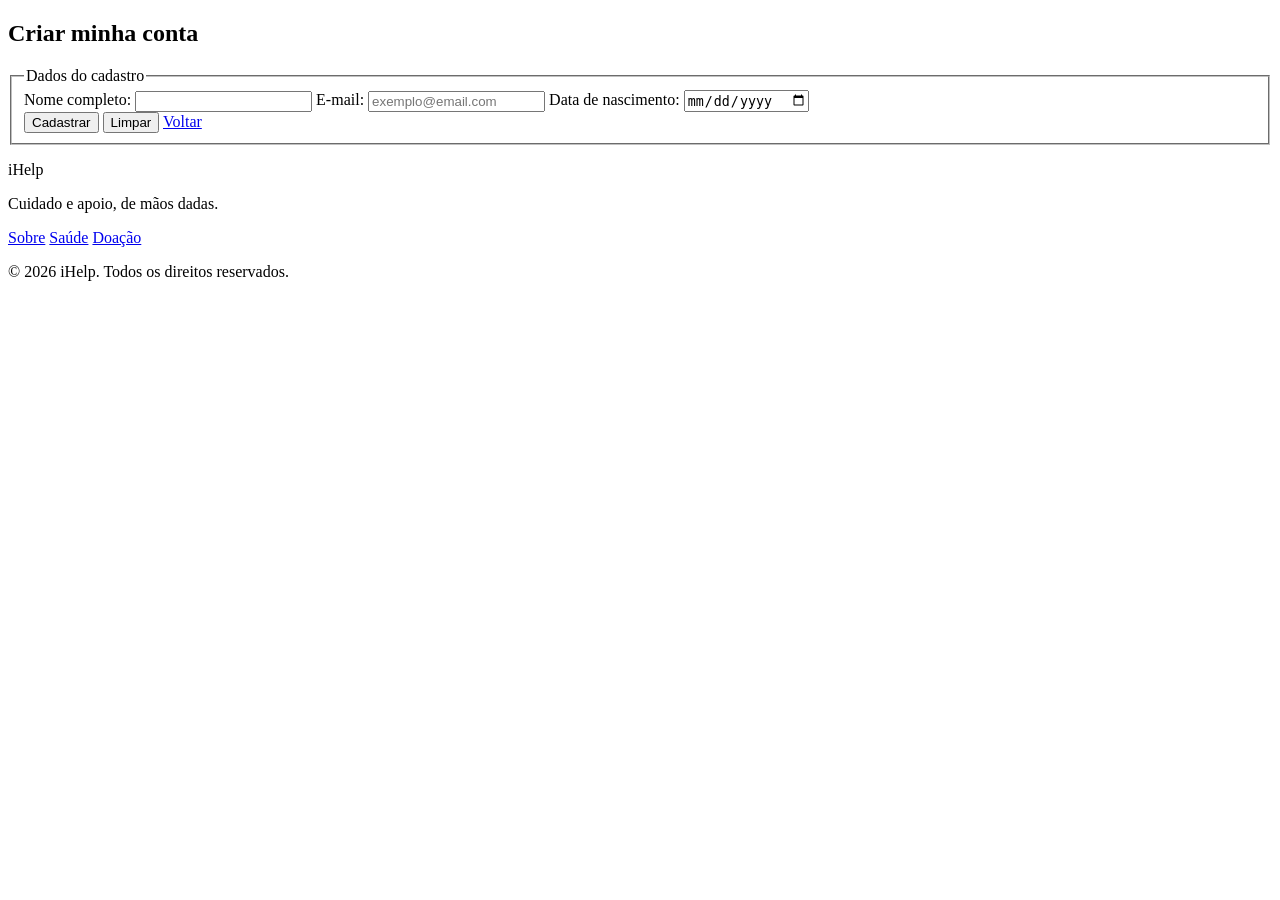
==== Cad.html @ 89cf7014 "Create Cad.html" ====
<!DOCTYPE html>
<html lang="pt-BR">

<head>
    <meta charset="UTF-8">


    <title>iHelp — Criar minha conta</title>


    <link
        rel="stylesheet"
        href="Cad.css"
    >
</head>

<body>

    <main class="container">

        <section class="card">

            <h2 class="destaque">
                Criar minha conta
            </h2>

            <form action="index.html" method="get">

                <fieldset>

                    <legend>
                        Dados do cadastro
                    </legend>

                    <label for="nome">
                        Nome completo:
                    </label>

                    <input
                        type="text"
                        id="nome"
                        name="nome"
                        required
                    >

                    <label for="email">
                        E-mail:
                    </label>

                    <input
                        type="email"
                        id="email"
                        name="email"
                        placeholder="exemplo@email.com"
                        required
                    >

                    <label for="nascimento">
                        Data de nascimento:
                    </label>

                    <input
                        type="date"
                        id="nascimento"
                        name="nascimento"
                        required
                    >

                    <div class="acoes">

                        <button type="submit">
                            Cadastrar
                        </button>

                        <button
                            type="reset"
                            class="secundario"
                        >
                            Limpar
                        </button>

                        <a
                            href="PaginaInicio.html"
                            class="secundario"
                        >
                            Voltar
                        </a>

                    </div>

                </fieldset>

            </form>

        </section>

    </main>

    <footer class="rodape">

        <div class="rodape__marca">
            <p class="nome_site">iHelp</p>
            <p>Cuidado e apoio, de mãos dadas.</p>
        </div>

        <div class="rodape__links">
            <a href="PaginaInicio.html">Sobre</a>
            <a href="PaginaInicio.html">Saúde</a>
            <a href="PaginaInicio.html">Doação</a>
        </div>

        <p class="rodape__copy">© 2026 iHelp. Todos os direitos reservados.</p>

    </footer>

</body>

</html>
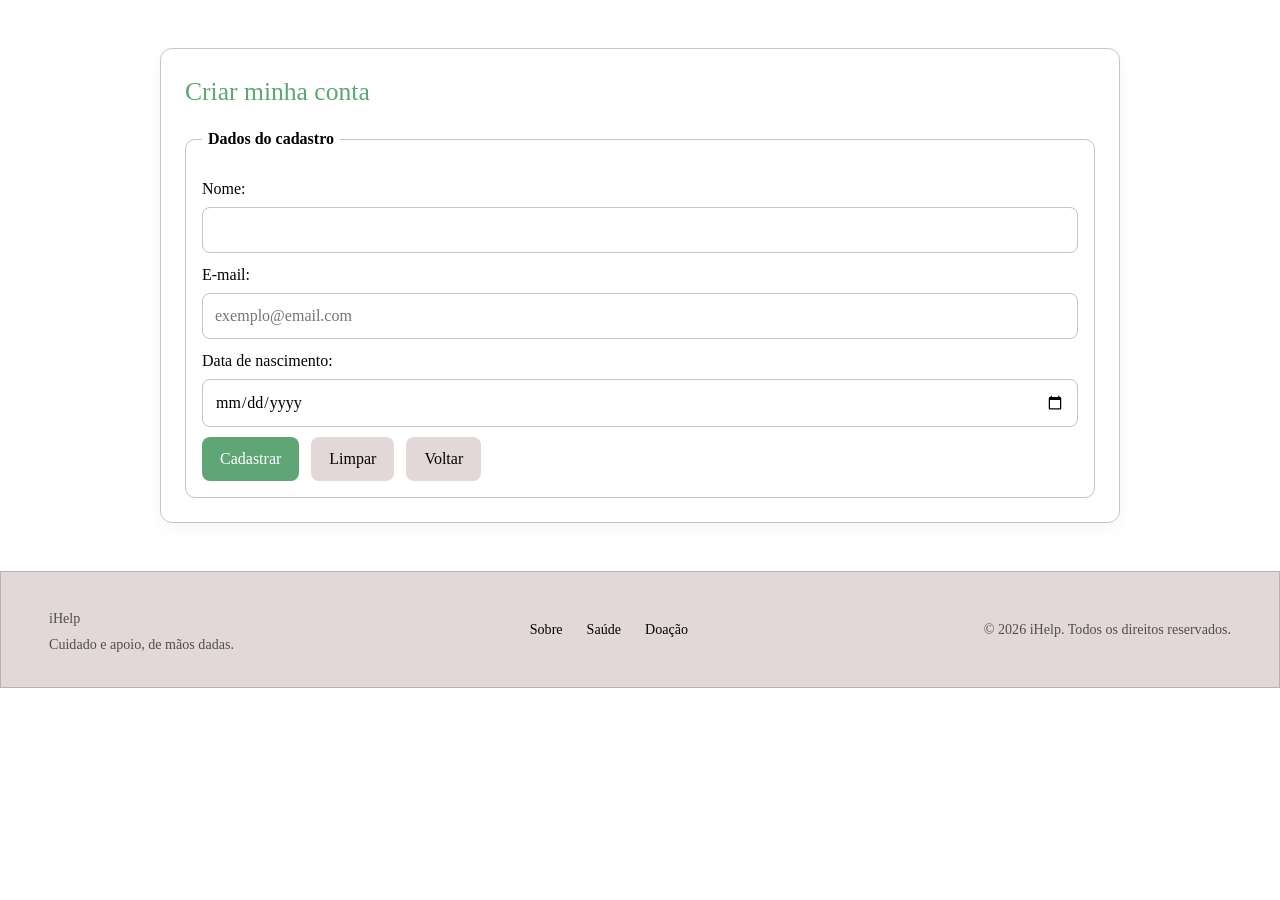
==== commit 668b0d21: "Enhance Cad.html with script and accessibility features Added a script tag for Cad.js and improved f" ====
--- a/Cad.html
+++ b/Cad.html
@@ -12,6 +12,11 @@
         rel="stylesheet"
         href="Cad.css"
     >
+
+    <script
+        src="Cad.js"
+        defer
+    ></script>
 </head>
 
 <body>
@@ -24,7 +29,22 @@
                 Criar minha conta
             </h2>
 
-            <form action="index.html" method="get">
+            <section
+                class="erros"
+                id="erros"
+                role="alert"
+                hidden
+            >
+                <p>Cadastro não realizado:</p>
+                <menu id="erros-lista"></menu>
+            </section>
+
+            <form
+                action="index.html"
+                method="get"
+                id="form-cadastro"
+                novalidate
+            >
 
                 <fieldset>
 
@@ -33,15 +53,19 @@
                     </legend>
 
                     <label for="nome">
-                        Nome completo:
+                        Nome:
                     </label>
 
                     <input
                         type="text"
                         id="nome"
                         name="nome"
-                        required
+                        aria-describedby="nome-msg"
                     >
+                    <small
+                        class="campo__msg"
+                        id="nome-msg"
+                    ></small>
 
                     <label for="email">
                         E-mail:
@@ -52,8 +76,12 @@
                         id="email"
                         name="email"
                         placeholder="exemplo@email.com"
-                        required
+                        aria-describedby="email-msg"
                     >
+                    <small
+                        class="campo__msg"
+                        id="email-msg"
+                    ></small>
 
                     <label for="nascimento">
                         Data de nascimento:
@@ -63,8 +91,12 @@
                         type="date"
                         id="nascimento"
                         name="nascimento"
-                        required
+                        aria-describedby="nascimento-msg"
                     >
+                    <small
+                        class="campo__msg"
+                        id="nascimento-msg"
+                    ></small>
 
                     <div class="acoes">
 
--- a/Cad.css
+++ b/Cad.css
@@ -0,0 +1,253 @@
+* {box-sizing: border-box;}
+
+:root {
+
+    --p: #5fa576;             
+
+    --p-escuro: #35724a;      
+
+    --cinza-claro: #e2d8d8;   
+
+    --cinza-borda: #b8b4ad;   
+
+    --branco: #FFFFFF;
+
+    --preto: #030303;
+
+    --cinza: #504e4b;
+
+    --linha: #ccc3b6;          
+}
+
+
+
+
+html,
+body {
+
+    margin: 0;
+
+    padding: 0;
+
+    color: var(--preto);
+
+    background: var(--branco);
+
+    line-height: 1.5;
+}
+
+
+
+
+.container {
+
+    width: min(100% - 32px, 960px);
+
+    margin: 48px auto;
+}
+
+
+
+
+.card {
+
+    background: var(--branco);
+
+    border:
+        1px solid
+        var(--linha);
+
+    border-radius: 12px;
+
+    padding: 24px;
+
+    box-shadow:
+        0 6px 18px
+        rgba(0, 0, 0, 0.04);
+}
+
+
+.destaque {
+
+    margin: 0 0 8px;
+
+    font-weight: 500;
+
+    font-size: 1.6rem;
+
+    color: var(--p);
+}
+
+
+
+
+form fieldset {
+
+    border:
+        1px solid
+        var(--linha);
+
+    border-radius: 10px;
+
+    padding: 16px;
+
+    margin: 16px 0 0;
+}
+
+
+legend {
+
+    font-weight: 700;
+
+    padding: 0 6px;
+}
+
+
+label {
+
+    display: block;
+
+    margin: 10px 0 6px;
+}
+
+
+input,
+select,
+textarea {
+
+    width: 100%;
+
+    padding: 10px 12px;
+
+    border:
+        1px solid
+        var(--linha);
+
+    border-radius: 8px;
+
+    background: var(--branco);
+
+    font: inherit;
+}
+
+input:hover,
+textarea:hover {
+    border-color: var(--cinza);
+}
+
+
+
+input:focus,
+select:focus,
+textarea:focus {
+
+    outline:
+        3px solid
+        rgba(78, 155, 104, 0.2);
+
+    border-color:
+        var(--p);
+}
+
+
+
+
+.acoes {
+
+    display: flex;
+
+    flex-wrap: wrap;
+
+    gap: 12px;
+
+    margin-top: 10px;
+}
+
+
+
+
+button,
+.acoes a {
+
+    cursor: pointer;
+
+    border: none;
+
+    padding: 10px 18px;
+
+    border-radius: 8px;
+
+    font-weight: 700;
+
+    background: var(--p);
+
+    color: var(--branco);
+
+    text-decoration: none;
+
+    display: inline-block;
+
+    font: inherit;
+}
+
+
+button:hover,
+.acoes a:hover {
+
+    background: var(--p-escuro);
+}
+
+
+button.secundario,
+.acoes a.secundario {
+
+    background: var(--cinza-claro);
+
+    color: var(--preto);
+}
+
+button.secundario:hover,
+.acoes a.secundario:hover {
+
+    background: var(--cinza-borda);
+}
+
+
+
+
+.rodape {
+  display: flex;
+  flex-wrap: wrap; 
+  justify-content: space-between;
+  align-items: center;
+  gap: 20px;
+  padding: 32px 48px;
+  background: var(--cinza-claro);
+  border: 1px solid var(--cinza-borda);
+  font-size: 0.88rem;
+  color: var(--cinza);
+}
+
+
+.rodape__marca p {
+    margin: 4px 0 0;
+    
+}
+
+.rodape__links {
+    display: flex;
+    gap: 24px;
+}
+
+.rodape__links a {
+    text-decoration: none;
+    color: var(--preto);
+}
+
+.rodape__links a:hover {
+    color: var(--p);
+}
+
+.rodape__copy {
+    margin: 0;
+}
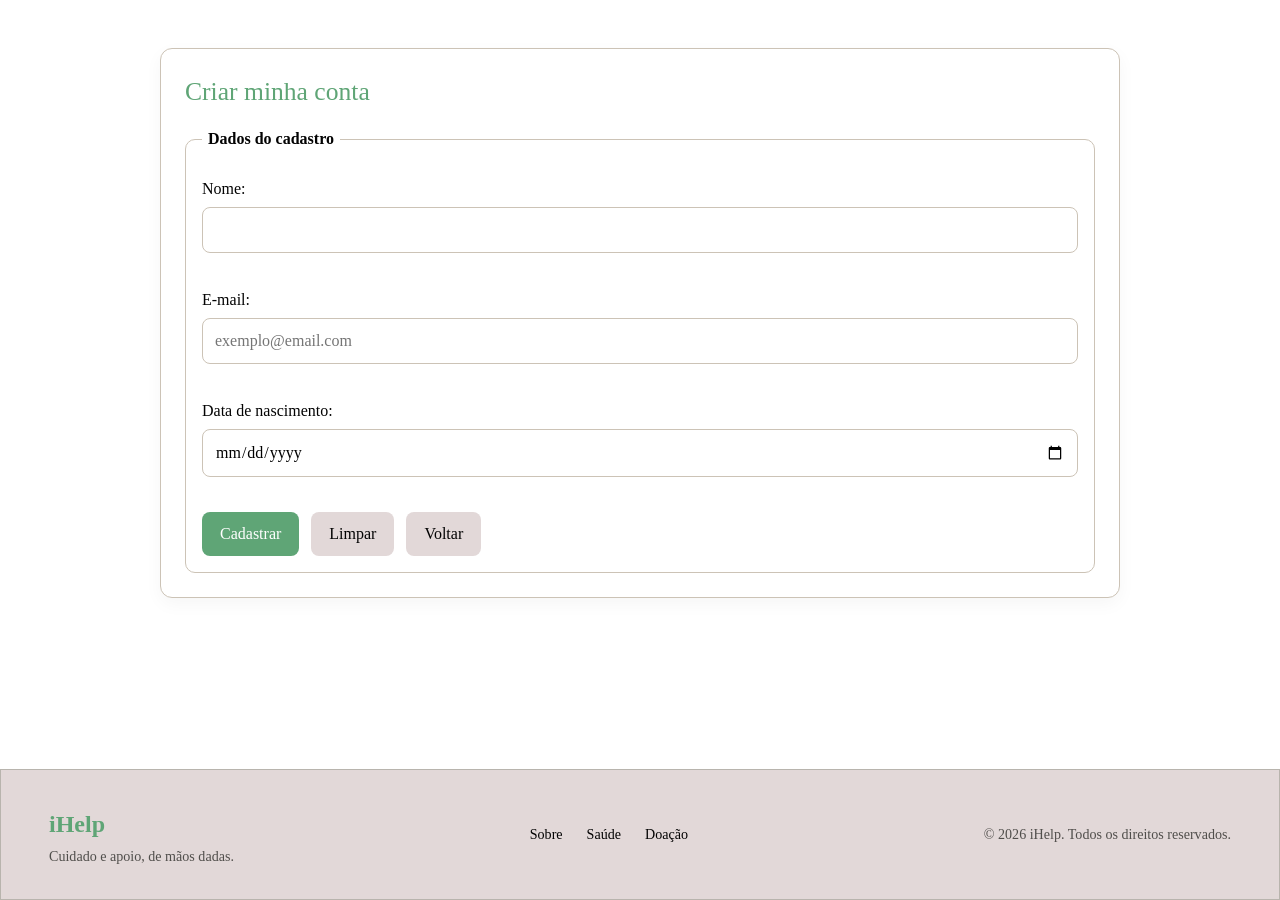
==== commit 600b2464: "Update Cad.html" ====
--- a/Cad.html
+++ b/Cad.html
@@ -3,7 +3,7 @@
 
 <head>
     <meta charset="UTF-8">
-
+    <meta name="viewport" content="width=device-width, initial-scale=1">
 
     <title>iHelp — Criar minha conta</title>
 
@@ -25,104 +25,143 @@
 
         <section class="card">
 
-            <h2 class="destaque">
-                Criar minha conta
-            </h2>
+            <section id="area-cadastro">
+
+                <h2 class="destaque">
+                    Criar minha conta
+                </h2>
+
+                <section
+                    class="erros"
+                    id="erros"
+                    role="alert"
+                    hidden
+                >
+                    <p>Cadastro não realizado:</p>
+                    <menu id="erros-lista"></menu>
+                </section>
+
+                <form
+                    action="mapa.html"
+                    method="get"
+                    id="form-cadastro"
+                    novalidate
+                >
+
+                    <fieldset>
+
+                        <legend>
+                            Dados do cadastro
+                        </legend>
+
+                        <label for="nome">
+                            Nome:
+                        </label>
+
+                        <input
+                            type="text"
+                            id="nome"
+                            name="nome"
+                            aria-describedby="nome-msg"
+                        >
+                        <small
+                            class="campo__msg"
+                            id="nome-msg"
+                        ></small>
+
+                        <label for="email">
+                            E-mail:
+                        </label>
+
+                        <input
+                            type="email"
+                            id="email"
+                            name="email"
+                            placeholder="exemplo@email.com"
+                            aria-describedby="email-msg"
+                        >
+                        <small
+                            class="campo__msg"
+                            id="email-msg"
+                        ></small>
+
+                        <label for="nascimento">
+                            Data de nascimento:
+                        </label>
+
+                        <input
+                            type="date"
+                            id="nascimento"
+                            name="nascimento"
+                            aria-describedby="nascimento-msg"
+                        >
+                        <small
+                            class="campo__msg"
+                            id="nascimento-msg"
+                        ></small>
+
+                        <div class="acoes">
+
+                            <button type="submit">
+                                Cadastrar
+                            </button>
+
+                            <button
+                                type="reset"
+                                class="secundario"
+                            >
+                                Limpar
+                            </button>
+
+                            <a
+                                href="index.html"
+                                class="secundario"
+                            >
+                                Voltar
+                            </a>
+
+                        </div>
+
+                    </fieldset>
+
+                </form>
+
+            </section>
 
             <section
-                class="erros"
-                id="erros"
-                role="alert"
+                id="area-ja-cadastrado"
                 hidden
             >
-                <p>Cadastro não realizado:</p>
-                <menu id="erros-lista"></menu>
+
+                <h2 class="destaque">
+                    Cadastro já realizado
+                </h2>
+
+                <div class="acoes">
+
+                    <button
+                        type="button"
+                        id="btn-sair"
+                        class="secundario"
+                    >
+                        Sair da conta
+                    </button>
+
+                    <button
+                        type="button"
+                        id="btn-outra-conta"
+                        class="secundario"
+                    >
+                        Entrar/Criar outra conta
+                    </button>
+
+                    <a href="mapa.html">
+                        Ir para o iHelp
+                    </a>
+
+                </div>
+
             </section>
-
-            <form
-                action="index.html"
-                method="get"
-                id="form-cadastro"
-                novalidate
-            >
-
-                <fieldset>
-
-                    <legend>
-                        Dados do cadastro
-                    </legend>
-
-                    <label for="nome">
-                        Nome:
-                    </label>
-
-                    <input
-                        type="text"
-                        id="nome"
-                        name="nome"
-                        aria-describedby="nome-msg"
-                    >
-                    <small
-                        class="campo__msg"
-                        id="nome-msg"
-                    ></small>
-
-                    <label for="email">
-                        E-mail:
-                    </label>
-
-                    <input
-                        type="email"
-                        id="email"
-                        name="email"
-                        placeholder="exemplo@email.com"
-                        aria-describedby="email-msg"
-                    >
-                    <small
-                        class="campo__msg"
-                        id="email-msg"
-                    ></small>
-
-                    <label for="nascimento">
-                        Data de nascimento:
-                    </label>
-
-                    <input
-                        type="date"
-                        id="nascimento"
-                        name="nascimento"
-                        aria-describedby="nascimento-msg"
-                    >
-                    <small
-                        class="campo__msg"
-                        id="nascimento-msg"
-                    ></small>
-
-                    <div class="acoes">
-
-                        <button type="submit">
-                            Cadastrar
-                        </button>
-
-                        <button
-                            type="reset"
-                            class="secundario"
-                        >
-                            Limpar
-                        </button>
-
-                        <a
-                            href="PaginaInicio.html"
-                            class="secundario"
-                        >
-                            Voltar
-                        </a>
-
-                    </div>
-
-                </fieldset>
-
-            </form>
 
         </section>
 
@@ -136,9 +175,9 @@
         </div>
 
         <div class="rodape__links">
-            <a href="PaginaInicio.html">Sobre</a>
-            <a href="PaginaInicio.html">Saúde</a>
-            <a href="PaginaInicio.html">Doação</a>
+            <a href="index.html#sobre">Sobre</a>
+            <a href="index.html#saude">Saúde</a>
+            <a href="index.html#doacao">Doação</a>
         </div>
 
         <p class="rodape__copy">© 2026 iHelp. Todos os direitos reservados.</p>
--- a/Cad.css
+++ b/Cad.css
@@ -17,9 +17,11 @@
     --cinza: #504e4b;
 
     --linha: #ccc3b6;          
-}
-
-
+
+    --erro: #951d17;
+
+    --erro-fundo: #fdeceb;
+}
 
 
 html,
@@ -36,18 +38,21 @@
     line-height: 1.5;
 }
 
-
-
+body {
+
+    min-height: 100vh;
+
+    display: flex;
+
+    flex-direction: column;
+}
 
 .container {
 
     width: min(100% - 32px, 960px);
 
-    margin: 48px auto;
-}
-
-
-
+    margin: 24px auto;
+}
 
 .card {
 
@@ -59,29 +64,58 @@
 
     border-radius: 12px;
 
-    padding: 24px;
+    padding: 16px;
 
     box-shadow:
         0 6px 18px
         rgba(0, 0, 0, 0.04);
 }
 
-
 .destaque {
 
     margin: 0 0 8px;
 
     font-weight: 500;
 
-    font-size: 1.6rem;
+    font-size: 1.4rem;
 
     color: var(--p);
 }
 
-
-
+.erros {
+
+    margin: 12px 0 0;
+
+    padding: 12px 16px;
+
+    border:
+        1px solid
+        var(--erro);
+
+    border-radius: 10px;
+
+    background: var(--erro-fundo);
+
+    color: var(--erro);
+}
+
+.erros p {
+
+    margin: 0 0 6px;
+
+    font-weight: 700;
+}
+
+.erros menu {
+
+    margin: 0;
+
+    padding-left: 20px;
+}
 
 form fieldset {
+
+    min-width: 0;
 
     border:
         1px solid
@@ -89,12 +123,11 @@
 
     border-radius: 10px;
 
-    padding: 16px;
+    padding: 12px;
 
     margin: 16px 0 0;
 }
 
-
 legend {
 
     font-weight: 700;
@@ -102,14 +135,12 @@
     padding: 0 6px;
 }
 
-
 label {
 
     display: block;
 
     margin: 10px 0 6px;
 }
-
 
 input,
 select,
@@ -117,6 +148,8 @@
 
     width: 100%;
 
+    max-width: 100%;
+
     padding: 10px 12px;
 
     border:
@@ -135,8 +168,6 @@
     border-color: var(--cinza);
 }
 
-
-
 input:focus,
 select:focus,
 textarea:focus {
@@ -149,22 +180,47 @@
         var(--p);
 }
 
-
-
+input.campo--ok {
+    border-color: var(--p);
+}
+
+input.campo--erro {
+    border-color: var(--erro);
+}
+
+input.campo--erro:focus {
+    outline-color: rgba(179, 38, 30, 0.2);
+}
+
+.campo__msg {
+
+    display: block;
+
+    min-height: 1.3rem;
+
+    margin-top: 4px;
+
+    font-size: 0.85rem;
+}
+
+.campo__msg--ok {
+    color: var(--p-escuro);
+}
+
+.campo__msg--erro {
+    color: var(--erro);
+}
 
 .acoes {
 
     display: flex;
 
-    flex-wrap: wrap;
+    flex-direction: column;
 
     gap: 12px;
 
     margin-top: 10px;
 }
-
-
-
 
 button,
 .acoes a {
@@ -185,11 +241,12 @@
 
     text-decoration: none;
 
+    text-align: center;
+
     display: inline-block;
 
     font: inherit;
 }
-
 
 button:hover,
 .acoes a:hover {
@@ -197,7 +254,6 @@
     background: var(--p-escuro);
 }
 
-
 button.secundario,
 .acoes a.secundario {
 
@@ -212,23 +268,19 @@
     background: var(--cinza-borda);
 }
 
-
-
-
 .rodape {
   display: flex;
-  flex-wrap: wrap; 
-  justify-content: space-between;
-  align-items: center;
-  gap: 20px;
-  padding: 32px 48px;
+  flex-direction: column;
+  align-items: flex-start;
+  gap: 16px;
+  margin-top: auto;
+  padding: 24px 16px;
   background: var(--cinza-claro);
   border: 1px solid var(--cinza-borda);
   font-size: 0.88rem;
   color: var(--cinza);
 }
 
-
 .rodape__marca p {
     margin: 4px 0 0;
     
@@ -236,7 +288,8 @@
 
 .rodape__links {
     display: flex;
-    gap: 24px;
+    flex-wrap: wrap;
+    gap: 8px 16px;
 }
 
 .rodape__links a {
@@ -251,3 +304,46 @@
 .rodape__copy {
     margin: 0;
 }
+
+.nome_site {
+  font-size: 1.5rem;
+  font-weight: 600;
+  color: var(--p); 
+}
+
+@media (min-width: 960px) {
+
+    .container {
+        margin: 48px auto;
+    }
+
+    .card {
+        padding: 24px;
+    }
+
+    .destaque {
+        font-size: 1.6rem;
+    }
+
+    form fieldset {
+        padding: 16px;
+    }
+
+    .acoes {
+        flex-direction: row;
+        flex-wrap: wrap;
+    }
+
+    .rodape {
+        flex-direction: row;
+        flex-wrap: wrap;
+        justify-content: space-between;
+        align-items: center;
+        gap: 20px;
+        padding: 32px 48px;
+    }
+
+    .rodape__links {
+        gap: 24px;
+    }
+}
